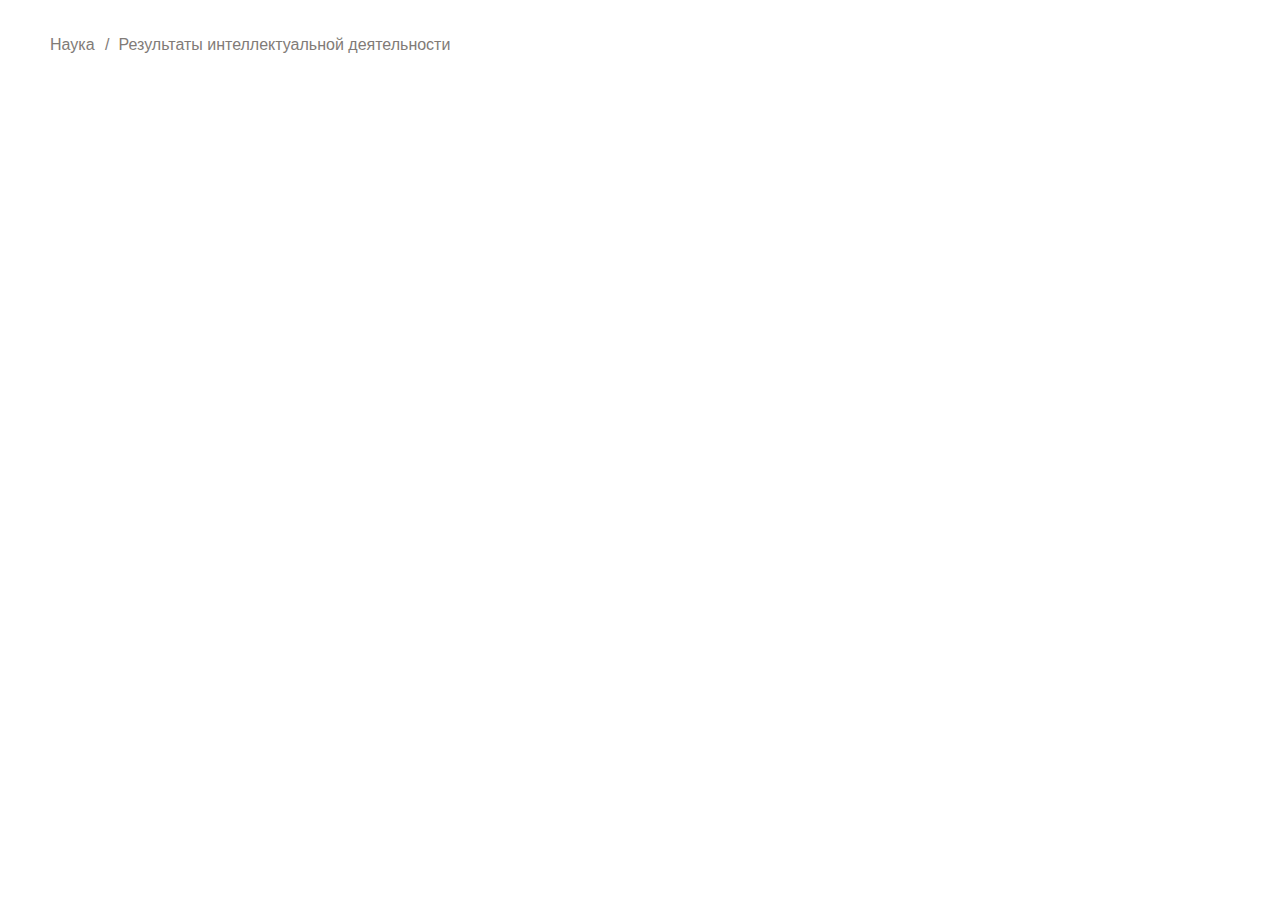
==== blocks/breadcrumbs/index.html @ 89f6f4d7 "first commit" ====
<!DOCTYPE html>
<html lang="en">

<head>
    <meta charset="UTF-8">
    <meta name="viewport" content="width=device-width, initial-scale=1.0">
    <title>Document</title>

    <!-- css -->

    <link rel="stylesheet" href="./breadcrumbs.css">

    <!-- css -->
</head>

<body>

    <section class="breadcrumbs">
        <div class="container">
            <div class="breadcrumbs__inner">
                <a href="#" class="breadcrumbs__inner__link">
                    Наука
                </a>

                <a href="#" class="breadcrumbs__inner__link">
                    Результаты интеллектуальной деятельности
                </a>
            </div>
        </div>
    </section>

</body>

</html>
---- blocks/breadcrumbs/breadcrumbs.css ----
@import "../../styles/main.css";
.breadcrumbs {
  margin: 32px 0 24px;
}
.breadcrumbs__inner {
  display: flex;
  -moz-column-gap: 24px;
       column-gap: 24px;
}
.breadcrumbs__inner__link {
  color: #817b77;
  position: relative;
}
.breadcrumbs__inner__link:first-child::after {
  display: block;
  content: "/";
  position: absolute;
  top: 0;
  left: 55px;
}/*# sourceMappingURL=breadcrumbs.css.map */
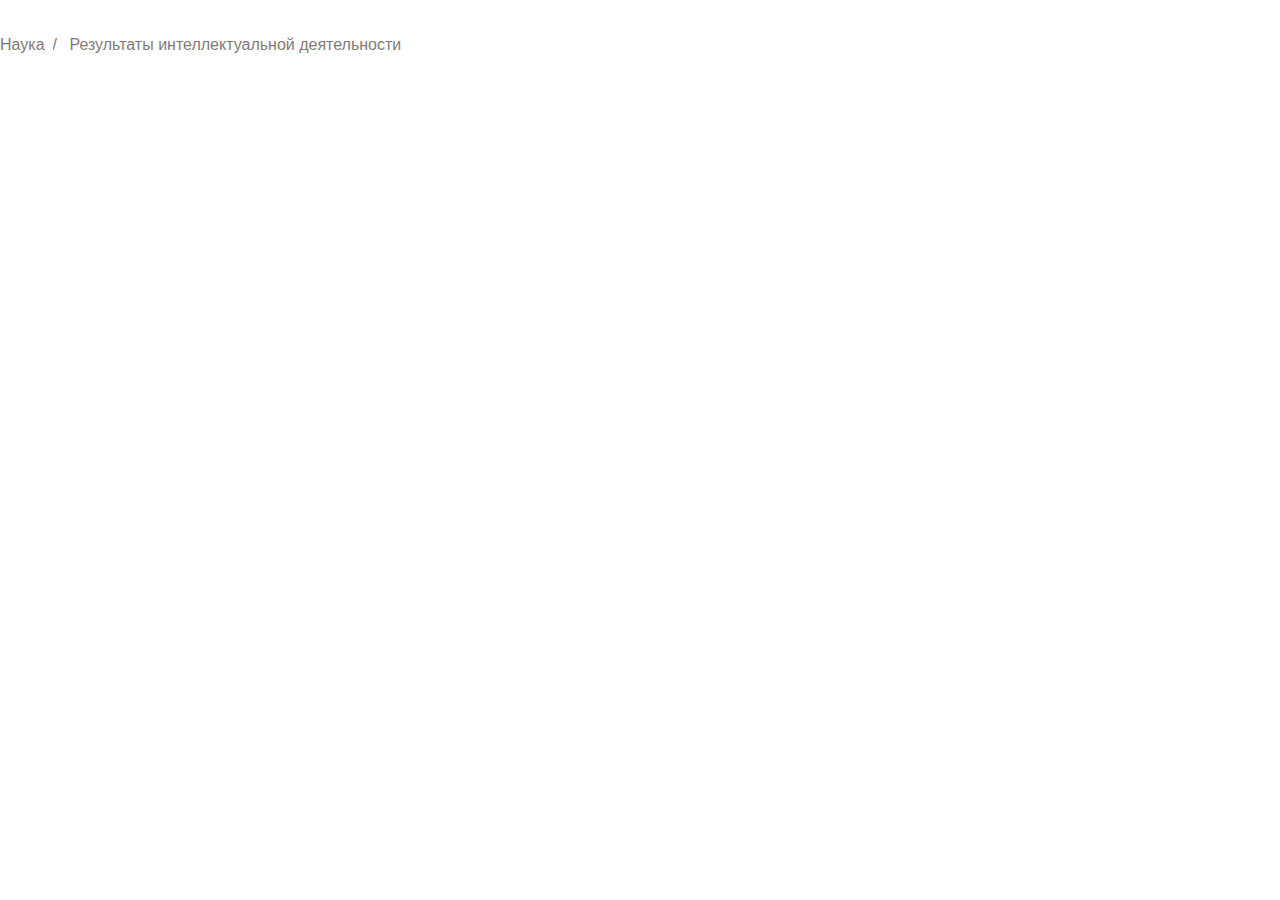
==== commit 226e580c: "push" ====
--- a/blocks/breadcrumbs/index.html
+++ b/blocks/breadcrumbs/index.html
@@ -3,12 +3,19 @@
 
 <head>
     <meta charset="UTF-8">
-    <meta name="viewport" content="width=device-width, initial-scale=1.0">
-    <title>Document</title>
+    <meta name="viewport" content="width=device-width, initial-scale=1, shrink-to-fit=no" />
+
+    <!-- bootstrap -->
+
+    <link rel="stylesheet" href="https://cdn.jsdelivr.net/npm/bootstrap@4.6.2/dist/css/bootstrap.min.css"
+        integrity="sha384-xOolHFLEh07PJGoPkLv1IbcEPTNtaed2xpHsD9ESMhqIYd0nLMwNLD69Npy4HI+N" crossorigin="anonymous" />
+
+    <!-- bootstrap -->
 
     <!-- css -->
 
     <link rel="stylesheet" href="./breadcrumbs.css">
+    <link rel="stylesheet" href="../../styles/main.css">
 
     <!-- css -->
 </head>
@@ -17,17 +24,35 @@
 
     <section class="breadcrumbs">
         <div class="container">
-            <div class="breadcrumbs__inner">
-                <a href="#" class="breadcrumbs__inner__link">
-                    Наука
-                </a>
 
-                <a href="#" class="breadcrumbs__inner__link">
-                    Результаты интеллектуальной деятельности
-                </a>
+            <div class="row">
+                <div class="col">
+
+                    <div class="breadcrumbs__inner">
+                        <a href="#" class="breadcrumbs__inner__link">
+                            Наука
+                        </a>
+
+                        <a href="#" class="breadcrumbs__inner__link">
+                            Результаты интеллектуальной деятельности
+                        </a>
+
+                    </div>
+
+                </div>
             </div>
+
         </div>
     </section>
+
+
+    <script src="https://cdn.jsdelivr.net/npm/jquery@3.5.1/dist/jquery.slim.min.js"
+        integrity="sha384-DfXdz2htPH0lsSSs5nCTpuj/zy4C+OGpamoFVy38MVBnE+IbbVYUew+OrCXaRkfj" crossorigin="anonymous">
+        </script>
+
+    <script src="https://cdn.jsdelivr.net/npm/bootstrap@4.6.2/dist/js/bootstrap.bundle.min.js"
+        integrity="sha384-Fy6S3B9q64WdZWQUiU+q4/2Lc9npb8tCaSX9FK7E8HnRr0Jz8D6OP9dO5Vg3Q9ct" crossorigin="anonymous">
+        </script>
 
 </body>
 
--- a/blocks/breadcrumbs/breadcrumbs.css
+++ b/blocks/breadcrumbs/breadcrumbs.css
@@ -1,20 +1,24 @@
-@import "../../styles/main.css";
 .breadcrumbs {
   margin: 32px 0 24px;
 }
 .breadcrumbs__inner {
   display: flex;
-  -moz-column-gap: 24px;
-       column-gap: 24px;
+  -moz-column-gap: 8px;
+       column-gap: 8px;
 }
 .breadcrumbs__inner__link {
   color: #817b77;
-  position: relative;
 }
-.breadcrumbs__inner__link:first-child::after {
-  display: block;
+.breadcrumbs__inner__link:hover {
+  color: #817b77;
+}
+.breadcrumbs__inner__link:last-child {
+  text-overflow: ellipsis;
+  overflow: hidden;
+  white-space: nowrap;
+}
+.breadcrumbs__inner__link:not(:first-child):before {
   content: "/";
-  position: absolute;
-  top: 0;
-  left: 55px;
+  display: inline-block;
+  margin-right: 8px;
 }/*# sourceMappingURL=breadcrumbs.css.map */--- a/styles/main.css
+++ b/styles/main.css
@@ -0,0 +1,125 @@
+@import url("https://fonts.googleapis.com/css2?family=Arsenal:wght@400;700&family=Montserrat+Alternates:wght@400;500;600;700&display=swap");
+* {
+  padding: 0px;
+  margin: 0px;
+  border: none;
+}
+
+*,
+*::before,
+*::after {
+  box-sizing: border-box;
+}
+
+/* Links */
+a,
+a:link,
+a:visited {
+  text-decoration: none;
+}
+
+a:hover {
+  text-decoration: none;
+}
+
+/* Common */
+aside,
+nav,
+footer,
+header,
+section,
+main {
+  display: block;
+}
+
+h1,
+h2,
+h3,
+h4,
+h5,
+h6,
+p {
+  font-size: inherit;
+  font-weight: inherit;
+}
+
+ul,
+ul li {
+  list-style: none;
+}
+
+img {
+  vertical-align: top;
+}
+
+img,
+svg {
+  max-width: 100%;
+  height: auto;
+}
+
+address {
+  font-style: normal;
+}
+
+/* Form */
+input,
+textarea,
+button,
+select {
+  font-family: inherit;
+  font-size: inherit;
+  color: inherit;
+  background-color: transparent;
+}
+
+input::-ms-clear {
+  display: none;
+}
+
+button,
+input[type=submit] {
+  display: inline-block;
+  box-shadow: none;
+  background-color: transparent;
+  background: none;
+  cursor: pointer;
+}
+
+input:focus,
+input:active,
+button:focus,
+button:active {
+  outline: none;
+}
+
+button::-moz-focus-inner {
+  padding: 0;
+  border: 0;
+}
+
+label {
+  cursor: pointer;
+}
+
+legend {
+  display: block;
+}
+
+@font-face {
+  font-family: "Onest";
+  src: url(../fonts/OnestMedium1602-hint.ttf) format("woff");
+  font-weight: 500;
+}
+@font-face {
+  font-family: "Onest";
+  src: url(../fonts/OnestRegular1602-hint.ttf) format("woff");
+  font-weight: 400;
+}
+body {
+  font-family: "Onest", sans-serif;
+  font-size: 16px;
+  font-weight: 400;
+  line-height: 26.4px;
+  color: #333;
+}/*# sourceMappingURL=main.css.map */